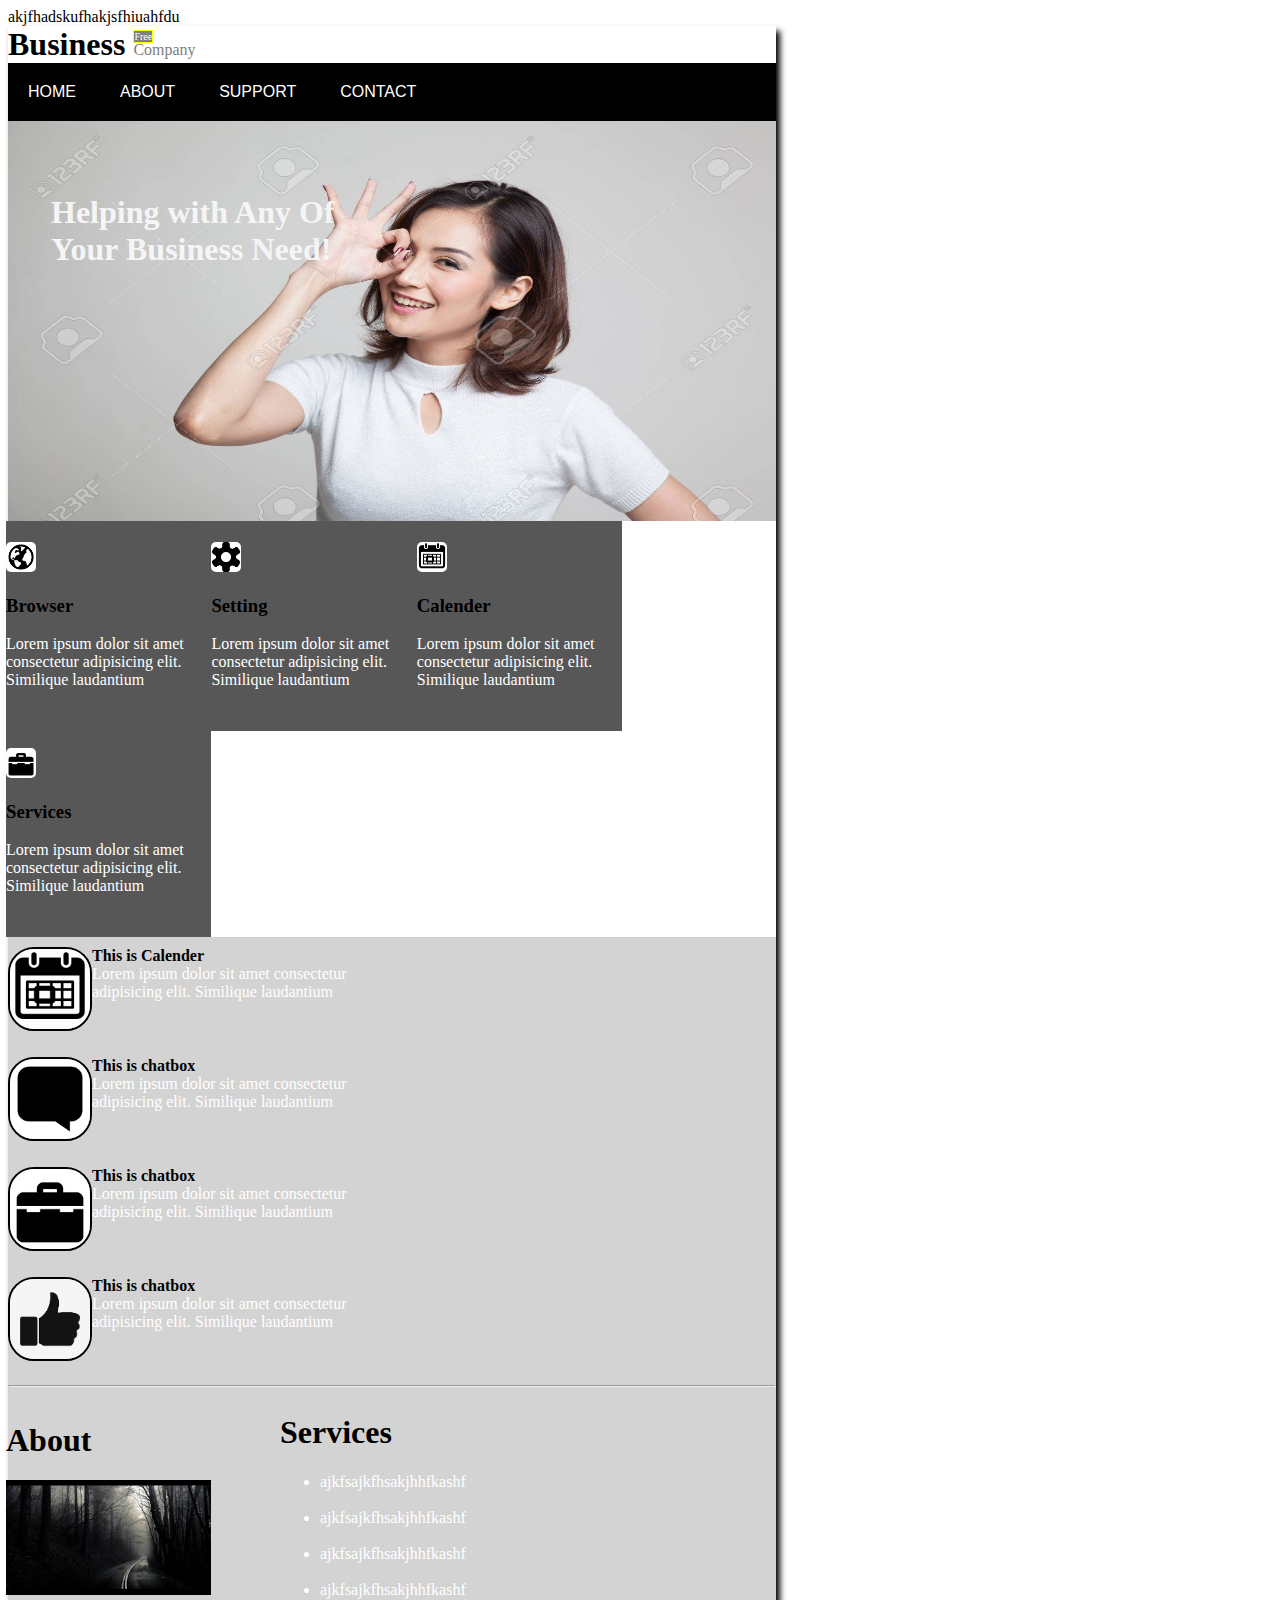
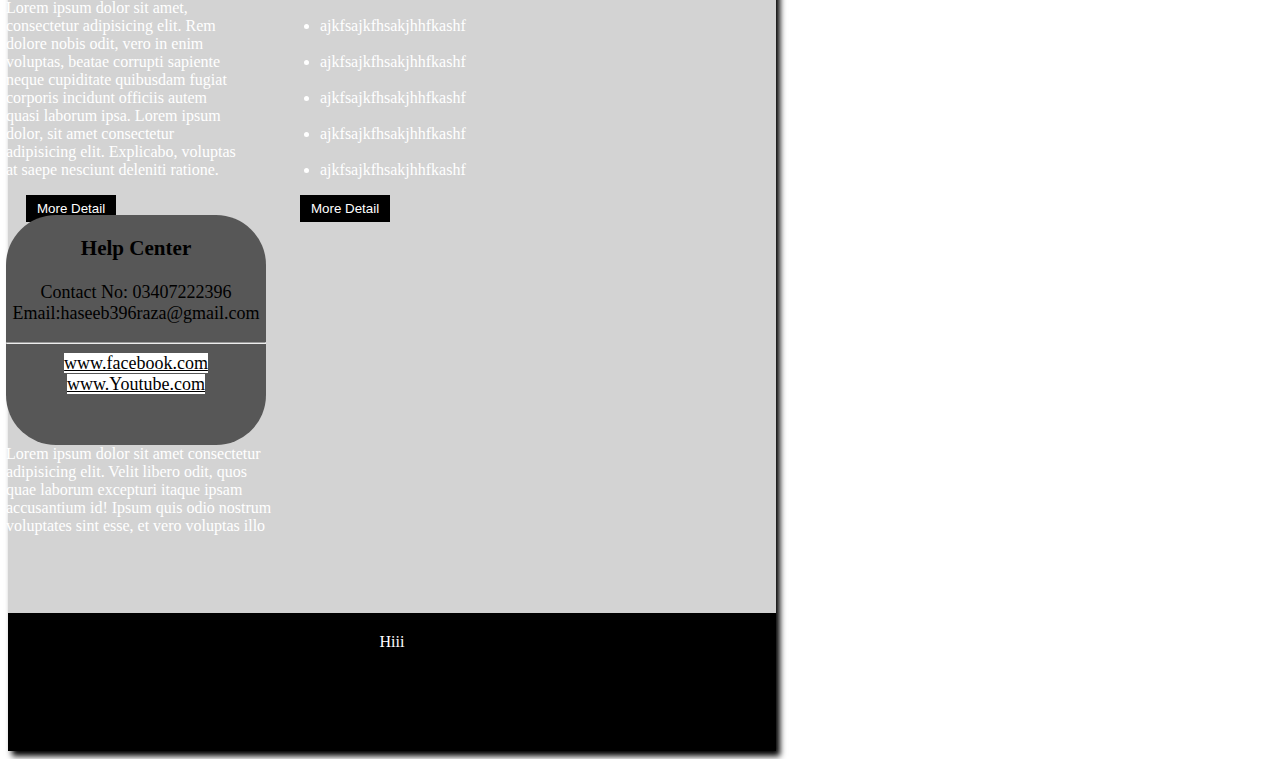
==== index.html @ b5e2dd11 "commit1" ====
<!DOCTYPE html>
<html lang="en">

<head>
    <meta charset="UTF-8">
    <meta name="viewport" content="width=device-width, initial-scale=1.0">
    <meta http-equiv="X-UA-Compatible" content="ie=edge">
    <title>Document</title>
    <link rel="stylesheet" href="template.css">
</head>


<body>
        akjfhadskufhakjsfhiuahfdu
    <section id="headder">
            <!-- <span id="text1">
                    Business
                </span>
                <span id="text2">
                    Free
                </span>
                <span id="text3">
                    Company
                </span> -->

        <div id="main">
            <header>
                <span id="text1">
                    Business
                </span>
                <span id="text2">
                    Free
                </span>
                <span id="text3">
                    Company
                </span>
            </header>
            <nav>
                <li class="nev">HOME</li>
                <li class="nev">ABOUT</li>
                <li class="nev">SUPPORT</li>
                <li class="nev">CONTACT</li>
            </nav>
            <img id="pic" src="pic.jpg" alt=""><br>
            <span id="textp">Helping with Any Of <br>Your Business Need!</span>
            <div class="d1">
                <img class="icon" src="browser.png">
                <H3>Browser</H3>
                Lorem ipsum dolor sit amet consectetur adipisicing elit. Similique laudantium
            </div>
            <div class="d1">
                <img class="icon" src="setting.png" alt="">
                <h3>Setting</h3>
                Lorem ipsum dolor sit amet consectetur adipisicing elit. Similique laudantium

            </div>
            <div class="d1">
                <img class="icon" src="calender.png">
                <h3>Calender</h3>
                Lorem ipsum dolor sit amet consectetur adipisicing elit. Similique laudantium

            </div>
            <div class=" d1">
                <img class="icon" src="services.png" alt="">
                <h3>Services</h3>
                Lorem ipsum dolor sit amet consectetur adipisicing elit. Similique laudantium
            </div>
            <section id="main2">
                <div class="d2">

                    <img class="box" src="calender.png" alt="">

                    <span class="text">
                        <b>This is Calender</b> <br> Lorem ipsum dolor sit amet consectetur adipisicing elit. Similique
                        laudantium </span>

                </div>
                <div class="d2">

                    <img class="box" src="chatbox.png" alt="">
                    <span class="text">
                        <b>This is chatbox</b> <br>
                        Lorem ipsum dolor sit amet consectetur adipisicing elit. Similique laudantium</span>
                </div><br>
                <div class="d2">
                    <img class="box" src="services.png" alt="">
                    <span class="text">
                        <b>This is chatbox</b> <br>
                        Lorem ipsum dolor sit amet consectetur adipisicing elit. Similique laudantium</span>

                </div>
                <div class="d2">
                    <img class="box" src="ok.png" alt="">
                    <span class="text">
                        <b>This is chatbox</b> <br>
                        Lorem ipsum dolor sit amet consectetur adipisicing elit. Similique laudantium</span>

                </div>
                <hr>
                <div class="d3">
                    <h1>About</h1>
                    <figure>
                        <img id="black" src="black.jpg" alt="">
                        <caption> Lorem ipsum dolor sit amet, consectetur adipisicing elit. Rem dolore nobis odit, vero
                            in
                            enim voluptas, beatae corrupti sapiente neque cupiditate quibusdam fugiat corporis incidunt
                            officiis autem quasi laborum ipsa. Lorem ipsum dolor, sit amet consectetur adipisicing elit.
                            Explicabo, voluptas at saepe nesciunt deleniti ratione.
                        </caption>
                    </figure>
                    <button class="butn">More Detail</button>
                </div>
                <div class="d3">
                    <h1>Services</h1>
                    <ul>
                        <li>ajkfsajkfhsakjhhfkashf</li><br>
                        <li>ajkfsajkfhsakjhhfkashf</li><br>
                        <li>ajkfsajkfhsakjhhfkashf</li><br>
                        <li>ajkfsajkfhsakjhhfkashf</li><br>
                        <li>ajkfsajkfhsakjhhfkashf</li><br>
                        <li>ajkfsajkfhsakjhhfkashf</li><br>
                        <li>ajkfsajkfhsakjhhfkashf</li><br>
                        <li>ajkfsajkfhsakjhhfkashf</li><br>
                        <li>ajkfsajkfhsakjhhfkashf</li>

                    </ul>
                    <button class="butn">More Detail</button>
                </div>
                <div class="d3">
                    <div id="infobox">
                        <!-- <img class="icon" src="help.png" alt=""> -->
                        <h3>Help Center</h3>
                        <p>
                            Contact No: 03407222396
                            Email:haseeb396raza@gmail.com
                            <hr>
                            <a href="#"> www.facebook.com</a>
                            <a href="#"> www.Youtube.com</a>
                        </p>

                    </div>
                    Lorem ipsum dolor sit amet consectetur adipisicing elit. Velit libero odit, quos quae laborum
                    excepturi
                    itaque ipsam accusantium id! Ipsum quis odio nostrum voluptates sint esse, et vero voluptas illo
                </div>
            </section>
            <footer>
                <div class="d5"></div>
                Hiii
                <div class="d5"></div>
                <div class="d5"></div> 
                <div class="d5"></div>
                <div class="d5"></div>
                <div class="d5"></div>
            </footer>
    </section>
</body>

</html>
---- template.css ----
#text1{
    position: relative;
    font-weight: bolder;
    font-size:xx-large ;
}
#text2{
    position: absolute;
    font-size: x-small;
    border: 1px solid yellow;
    background-color:gray;
    margin-top: 4px;
    color: white;
}
#text3{
    color: gray;
}
#main{
    box-shadow: 4px 5px 6px black ;
    position: relative;
    margin: 0;
    width: 60vw;
    display: inline-block;
}
.nev{ 
    display: inline-block;
    padding: 20px;
    font: menu;
    color: white;
}
.nev:hover{
    background-color: lightgray;
}
.d2:hover{
    background-color: rgb(87, 87, 87) ;
}
nav{
    background-color: black;
}
#pic{
    position: relative;
    width: 60vw;
    height: 400px;
    
}   
#textp{
    position: absolute;
    right: 0;
    left: 43px;
    bottom: 0;
    top: 168px;
    font-size: xx-large;
    color:whitesmoke;
    font-family: -webkit-pictograph;
    font-weight: bolder;
}
.icon{
    width: 30px;
    height: 30px;
    margin-top: 21px;
    border-radius:5px ;
}
.d1{
    position: relative;
    display: inline-block;
    width: 205.4px;
    height: 210px;
    background-color: rgb(87, 87, 87);
    margin: -2px;
    color:white;
    top: -2px;
}
.d2{
    position: relative;
    display: inline-block;
    width: 397px;
    height: 100px;
    margin-top: 10px;
}
.box{
    width: 80px;
    height: 80px;
    border: black 2px solid;
    border-radius: 26px;
}
.text{
    position: absolute;
    color:white;
}
h3,h1{
    color:black;
}
b{
    color: black;
}
.d3{
    display: inline-block;
    width: 274px;
    height: 400px;
    margin: -2px;
    color: white;
}
#black{
    width: 16vw;
}
figure{
    margin-left: 0px;
}
#infobox{
    display: inline-block;
    width: 260px;
    height:230px ;
    background-color: rgb(87, 87, 87);
    color:black;
    text-align: center;
    font-size: large;
    border-radius: 50px;

}
.butn{
    width: max-content;
    text-align: center;
    background-color:black;
    color: white;
    border: 5px solid black;
    margin-left: 20px;
}
#main2{
    background-color: lightgrey;
}
a{
    background: white;
    color: black;
}
footer{
    text-align: center;
    background-color: black;
    color: white;

}
.d5{
    width: 20px;
    height: 20px;   
}
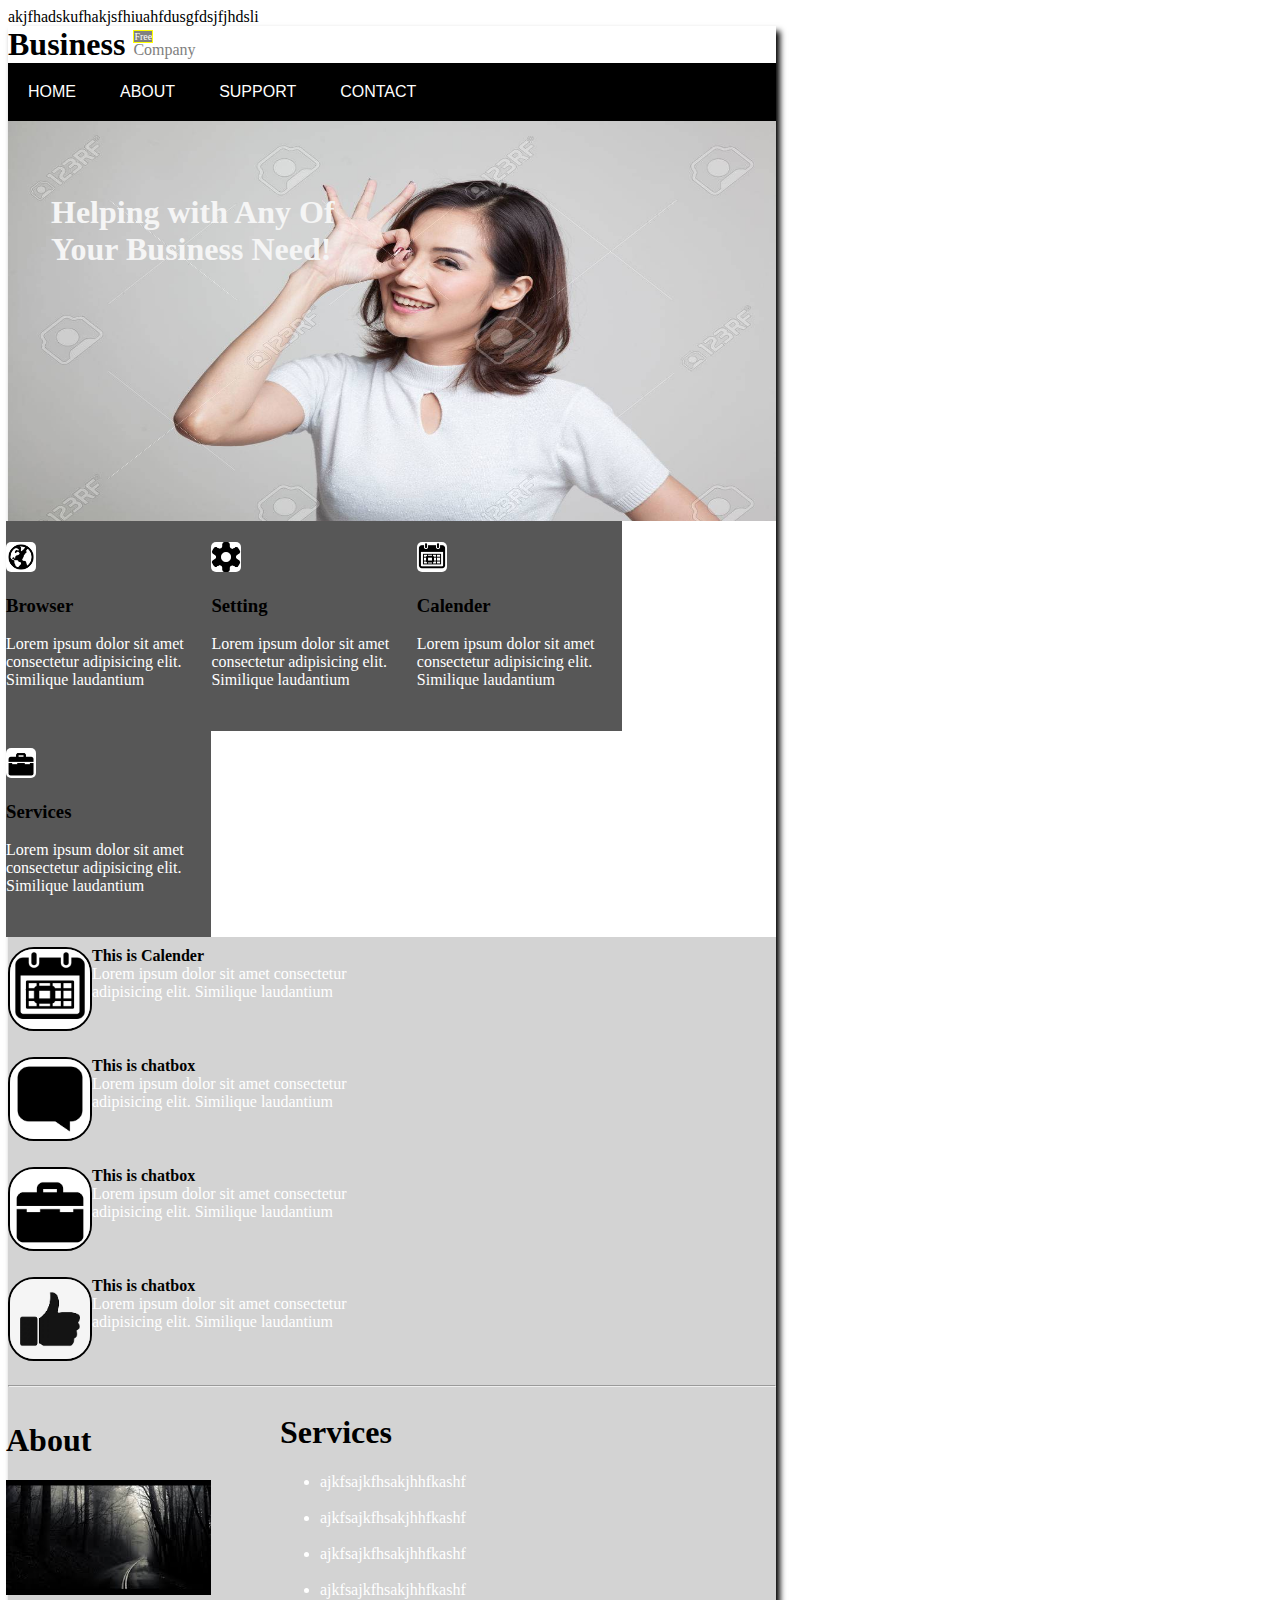
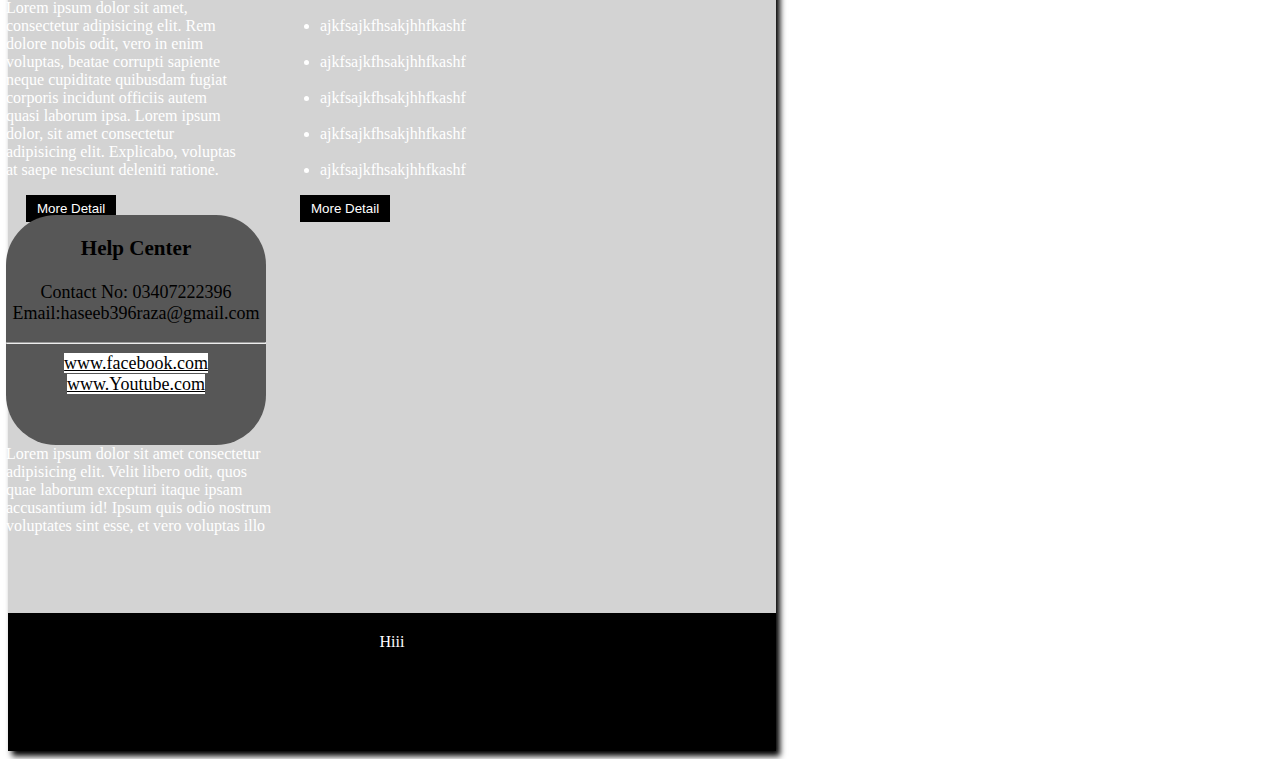
==== commit c8865e9b: "commit" ====
--- a/index.html
+++ b/index.html
@@ -11,7 +11,7 @@
 
 
 <body>
-        akjfhadskufhakjsfhiuahfdu
+        akjfhadskufhakjsfhiuahfdusgfdsjfjhdsli
     <section id="headder">
             <!-- <span id="text1">
                     Business
